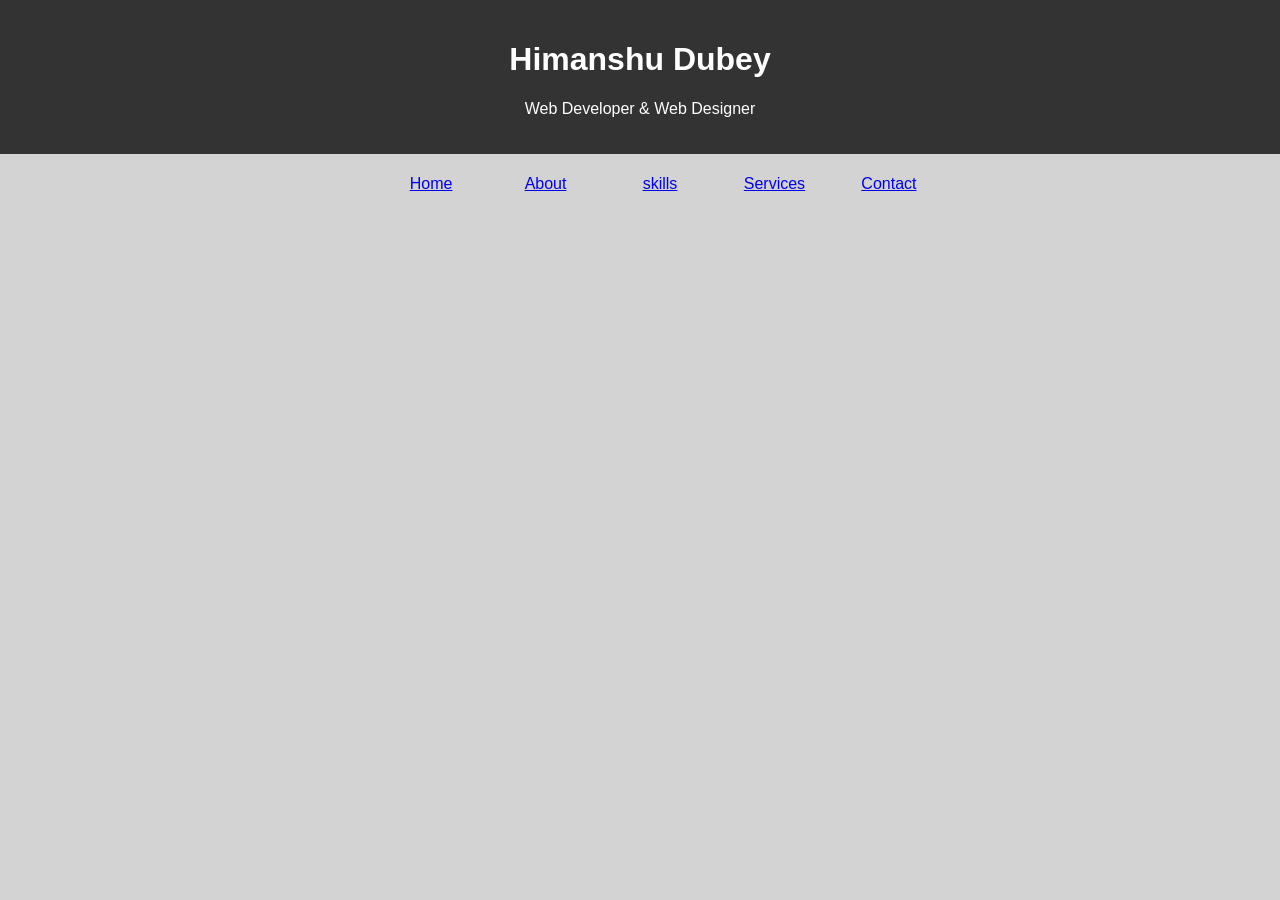
==== index.html @ 0418119f "Update index.html" ====
<!DOCTYPE html>
<html lang="en">
<head>
    <meta charset="UTF-8">
    <meta name="viewport" content="width=device-width, initial-scale=1.0">
    <title>Himanshu.Dev</title>
   
    <style>
       body {
            font-family: Arial, sans-serif;
            margin: 0;
            padding: 0;
		   background-color:lightgray;
        }
        header {
            background-color: #333;
            color: white;
            padding: 20px;
            text-align: center;
        }
       
          ul li{
	        display: inline-block;
	        width: 100px;
	        text-align: center;
			  padding: 5px;
        }
         ul{
	        background-color:lightgray;
			 text-align:center;
        }
ul li:hover{
	       background-color:lightblue;
        }
        </style>
</head>
<body>

    <!-- Header Section -->
    <header>
        <h1>Himanshu Dubey</h1>
        <p>Web Developer & Web Designer</p>
    </header>
    <!-- Menu Section -->
    <table>
	<tr>
		<ul>
			<li><a href="home.html">Home</a></li>
			<li><a href="about.html">About</a></li>
			<li><a href="skills.html">skills</a></li>
            <li><a href="Services.html">Services</a></li>
			<li><a href="Contact.html">Contact</a></li>
		</ul>

      </table>
    
    
   

</body>
</html>
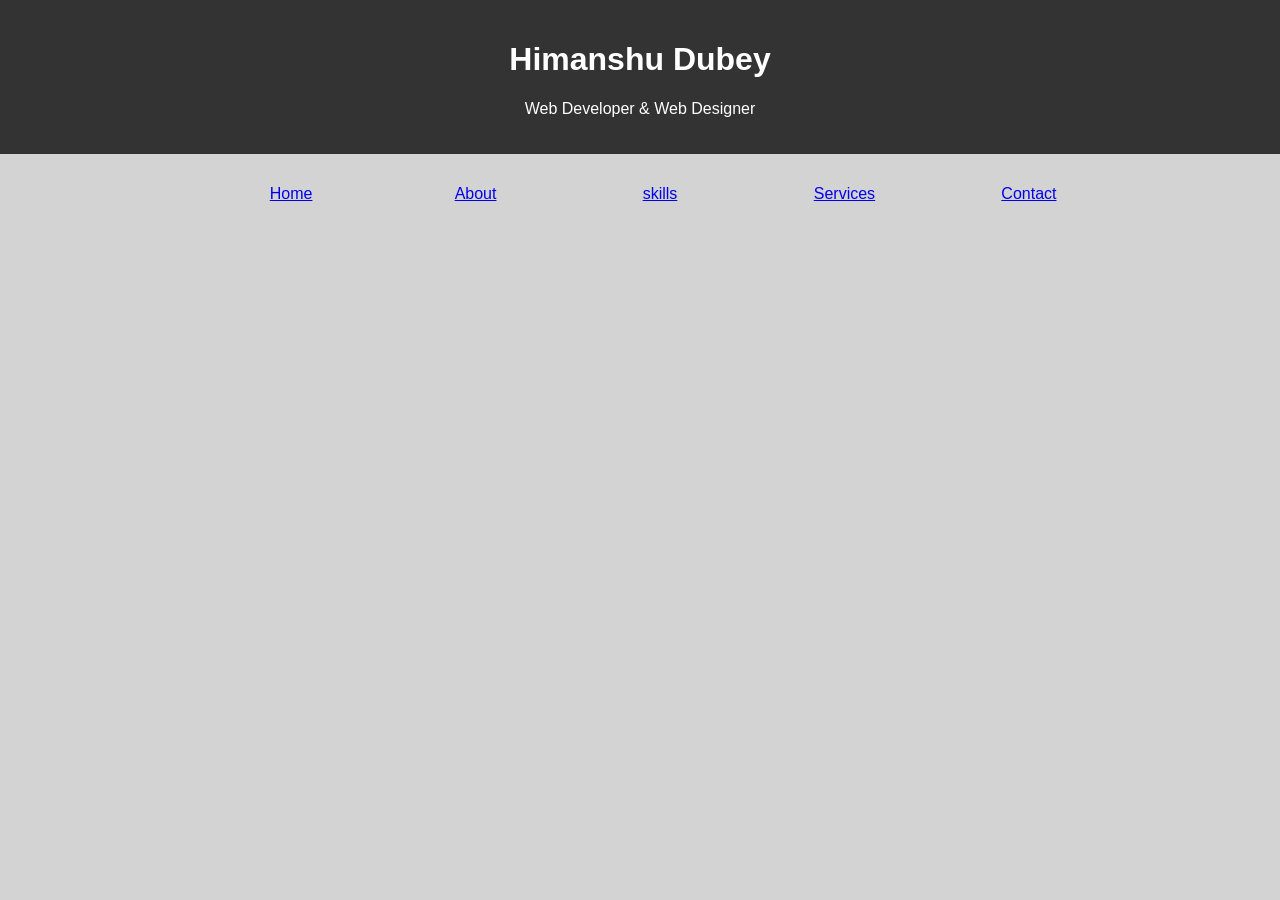
==== commit 510930c7: "Update HTML structure and styling" ====
--- a/index.html
+++ b/index.html
@@ -21,9 +21,9 @@
        
           ul li{
 	        display: inline-block;
-	        width: 100px;
+	        width: 150px;
 	        text-align: center;
-			  padding: 5px;
+			  padding: 15px;
         }
          ul{
 	        background-color:lightgray;
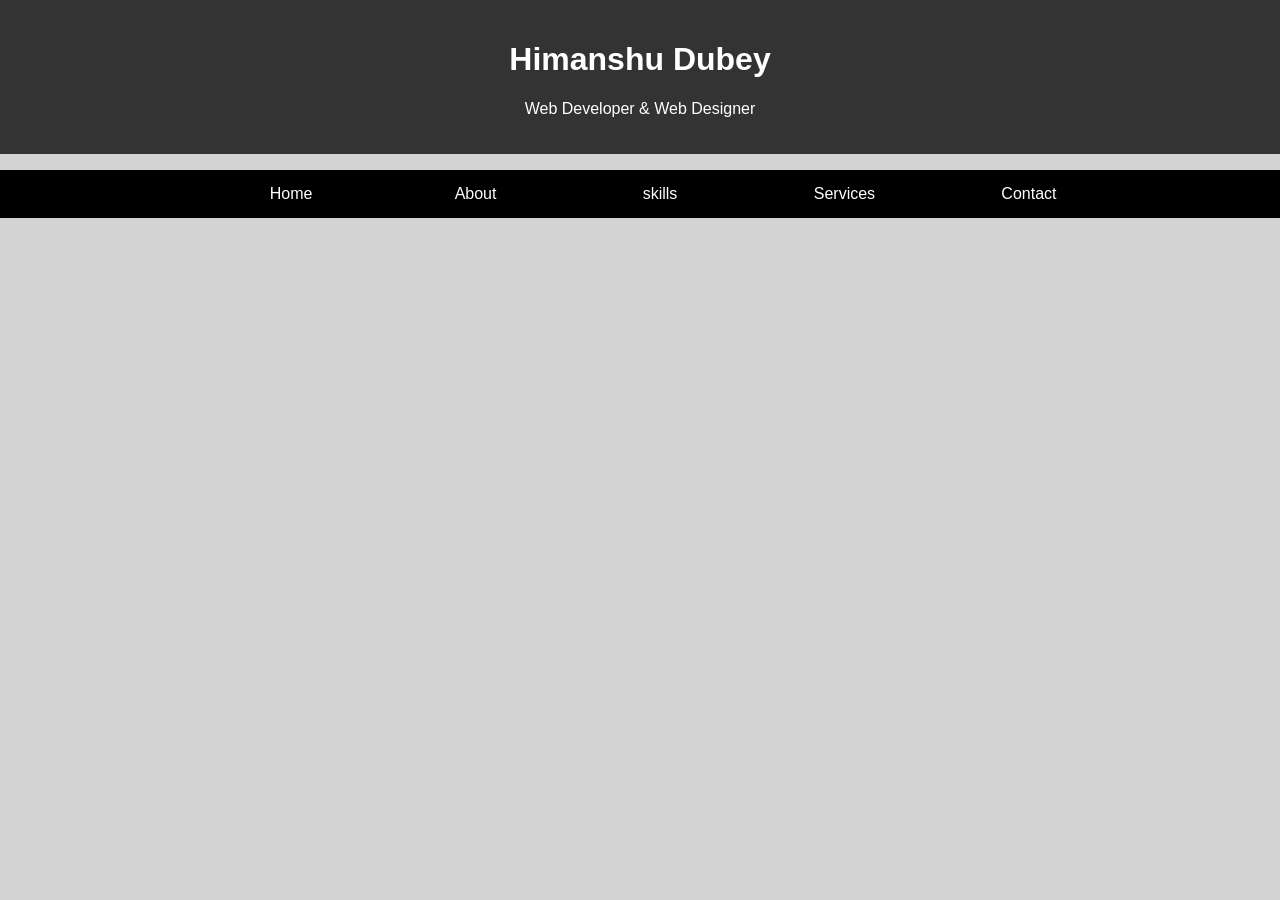
==== commit 22d212ae: "Update index.html" ====
--- a/index.html
+++ b/index.html
@@ -26,12 +26,18 @@
 			  padding: 15px;
         }
          ul{
-	        background-color:lightgray;
+	        background-color:black;
+			 color:white;
 			 text-align:center;
         }
 ul li:hover{
 	       background-color:lightblue;
         }
+		a{
+			text-decoration:none;
+			color:white;
+		}
+		
         </style>
 </head>
 <body>
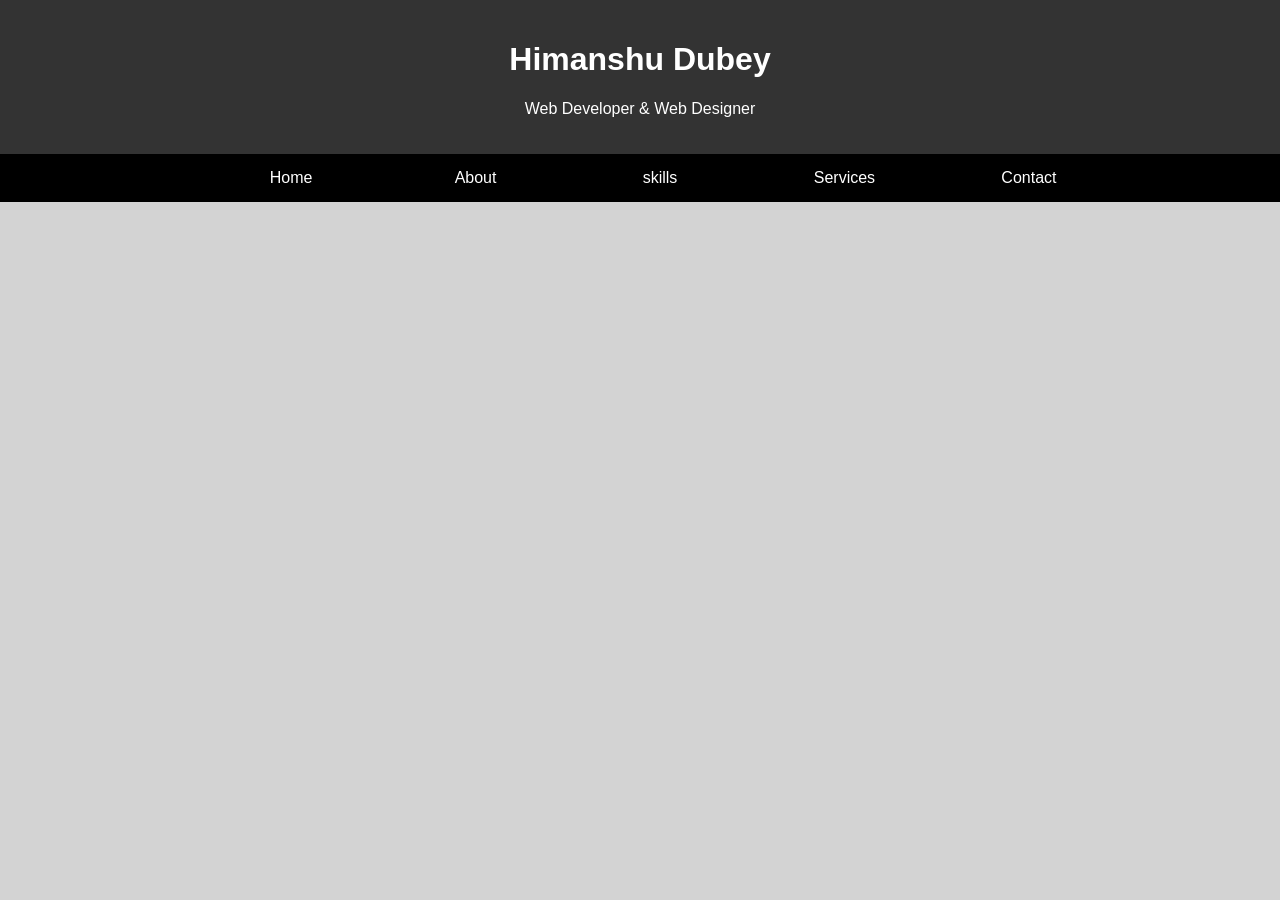
==== commit ddfdada6: "Enhance navigation menu with sticky positioning Added sticky positioning to the navigation menu and " ====
--- a/index.html
+++ b/index.html
@@ -17,6 +17,7 @@
             color: white;
             padding: 20px;
             text-align: center;
+			margin: 0;
         }
        
           ul li{
@@ -29,6 +30,9 @@
 	        background-color:black;
 			 color:white;
 			 text-align:center;
+			 margin: 0;
+			 position: sticky;
+			 top: 0
         }
 ul li:hover{
 	       background-color:lightblue;
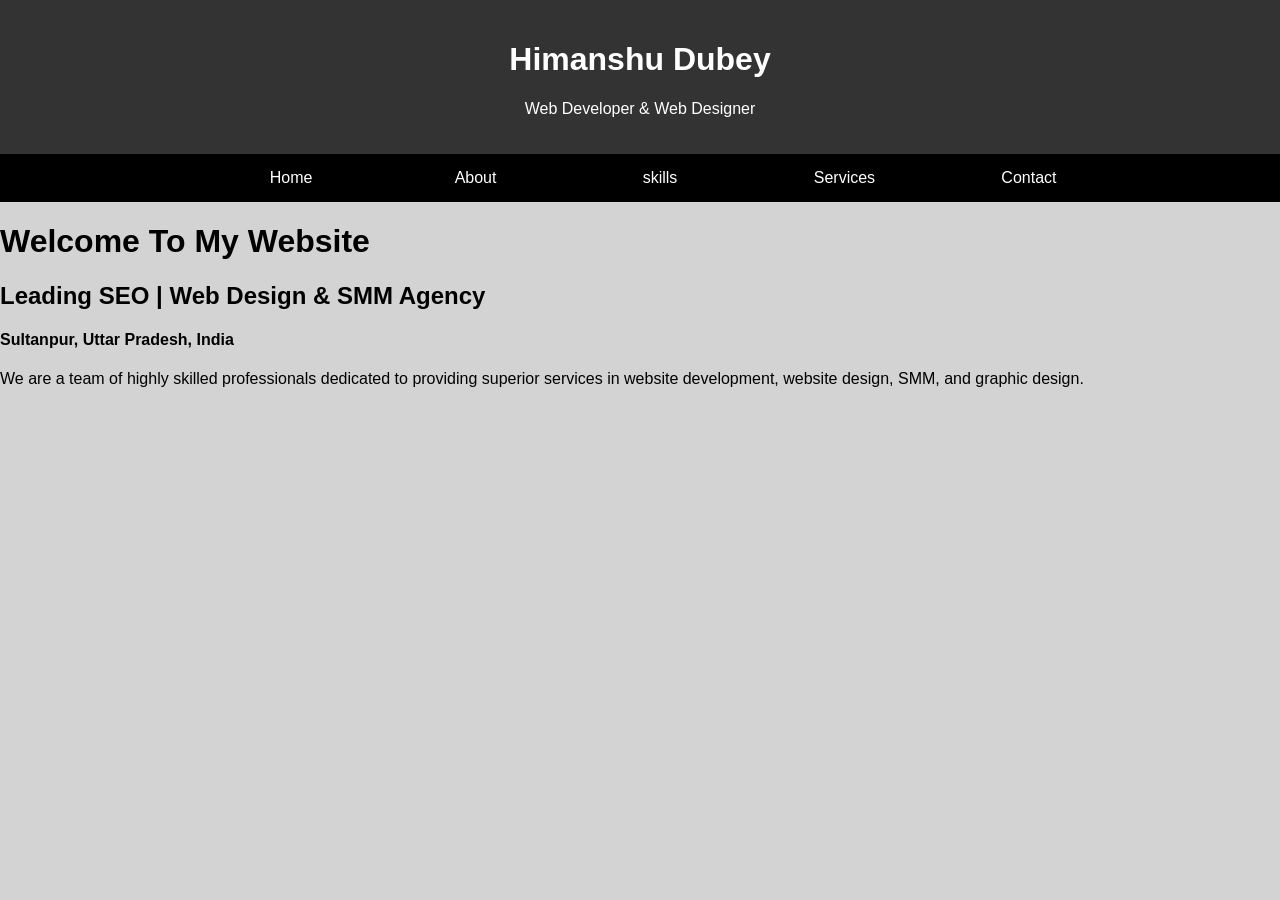
==== commit 993a1fb7: "Enhance index.html with welcome section Added a welcome section with a brief description of services" ====
--- a/index.html
+++ b/index.html
@@ -63,6 +63,15 @@
 		</ul>
 
       </table>
+
+	  <div class="container">
+        <h1>Welcome To My Website</h1>
+        <h2>Leading SEO | Web Design & SMM Agency</h2>
+        <h4>Sultanpur, Uttar Pradesh, India</h4>
+        <p>We are a team of highly skilled professionals dedicated to providing superior services in website development, website design, SMM, and graphic design.</p>
+    </div>
+	
+
     
     
    
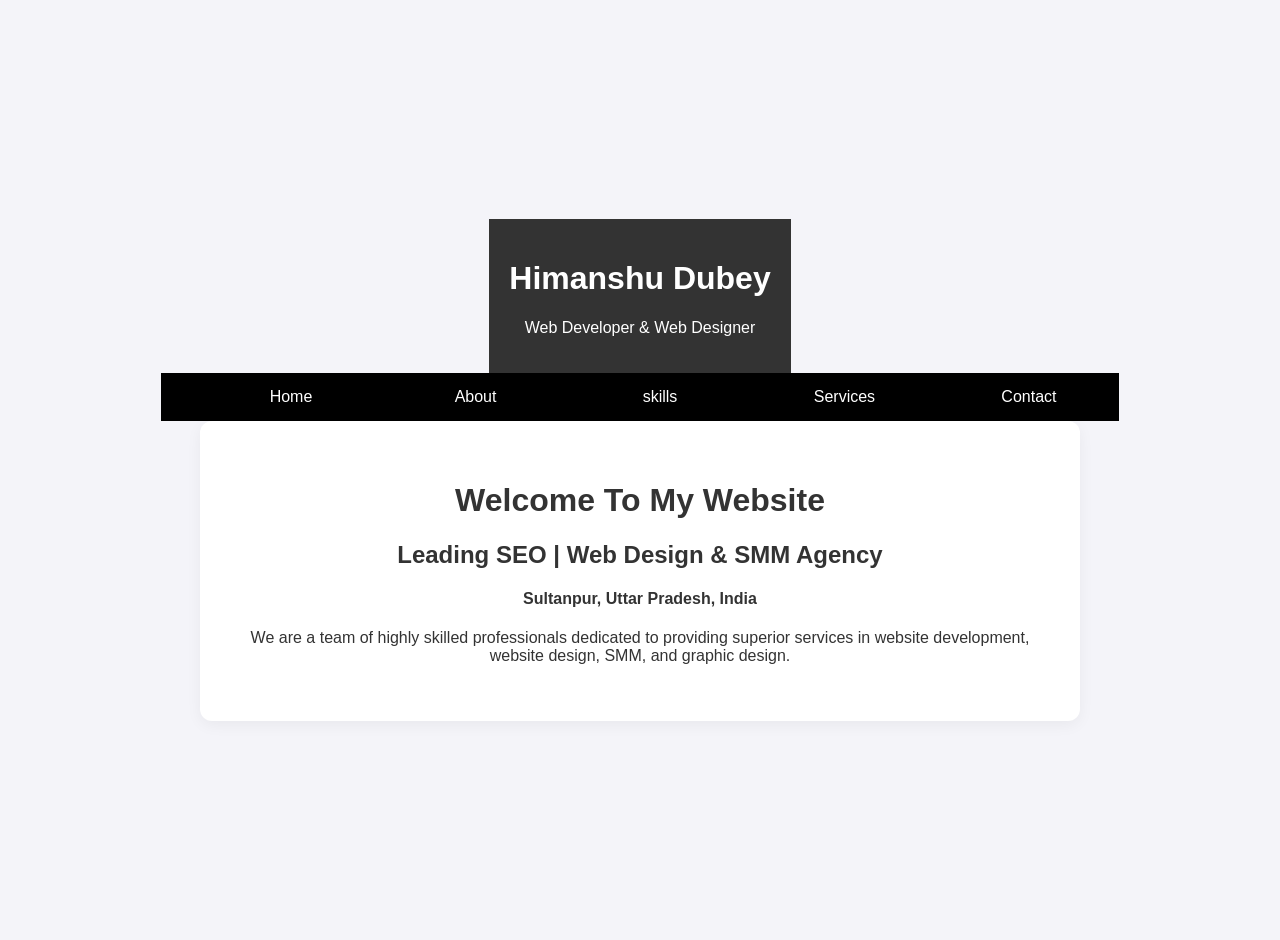
==== commit 89b7338d: "Refactor HTML structure and styling Updated styles for body and container to improve layout and aest" ====
--- a/index.html
+++ b/index.html
@@ -41,6 +41,26 @@
 			text-decoration:none;
 			color:white;
 		}
+
+		  body {
+            background-color: #f4f4f9;
+            font-family: 'Segoe UI', Tahoma, Geneva, Verdana, sans-serif;
+            color: #333333;
+            margin: 0;
+            padding: 20px;
+            display: flex;
+            flex-direction: column;
+            align-items: center;
+            justify-content: center;
+            min-height: 100vh;
+            text-align: center;
+        }
+        .container {
+            max-width: 800px;
+            background: #ffffff;
+            padding: 40px;
+            border-radius: 12px;
+            box-shadow: 0 4px 15px rgba(0, 0, 0, 0.05);
 		
         </style>
 </head>
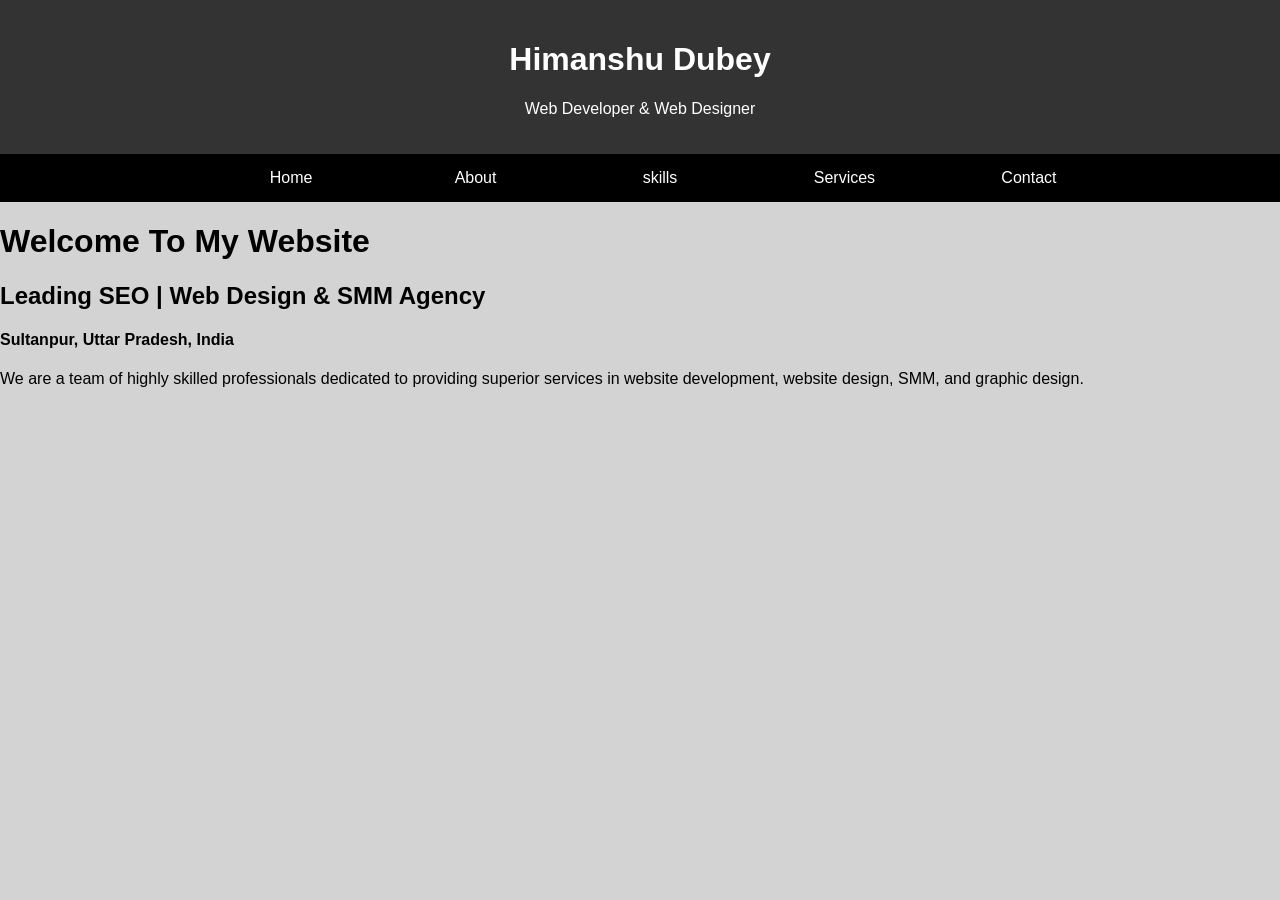
==== commit 439a22c9: "Fix HTML structure and styling issues" ====
--- a/index.html
+++ b/index.html
@@ -41,19 +41,6 @@
 			text-decoration:none;
 			color:white;
 		}
-
-		  body {
-            background-color: #f4f4f9;
-            font-family: 'Segoe UI', Tahoma, Geneva, Verdana, sans-serif;
-            color: #333333;
-            margin: 0;
-            padding: 20px;
-            display: flex;
-            flex-direction: column;
-            align-items: center;
-            justify-content: center;
-            min-height: 100vh;
-            text-align: center;
         }
         .container {
             max-width: 800px;
